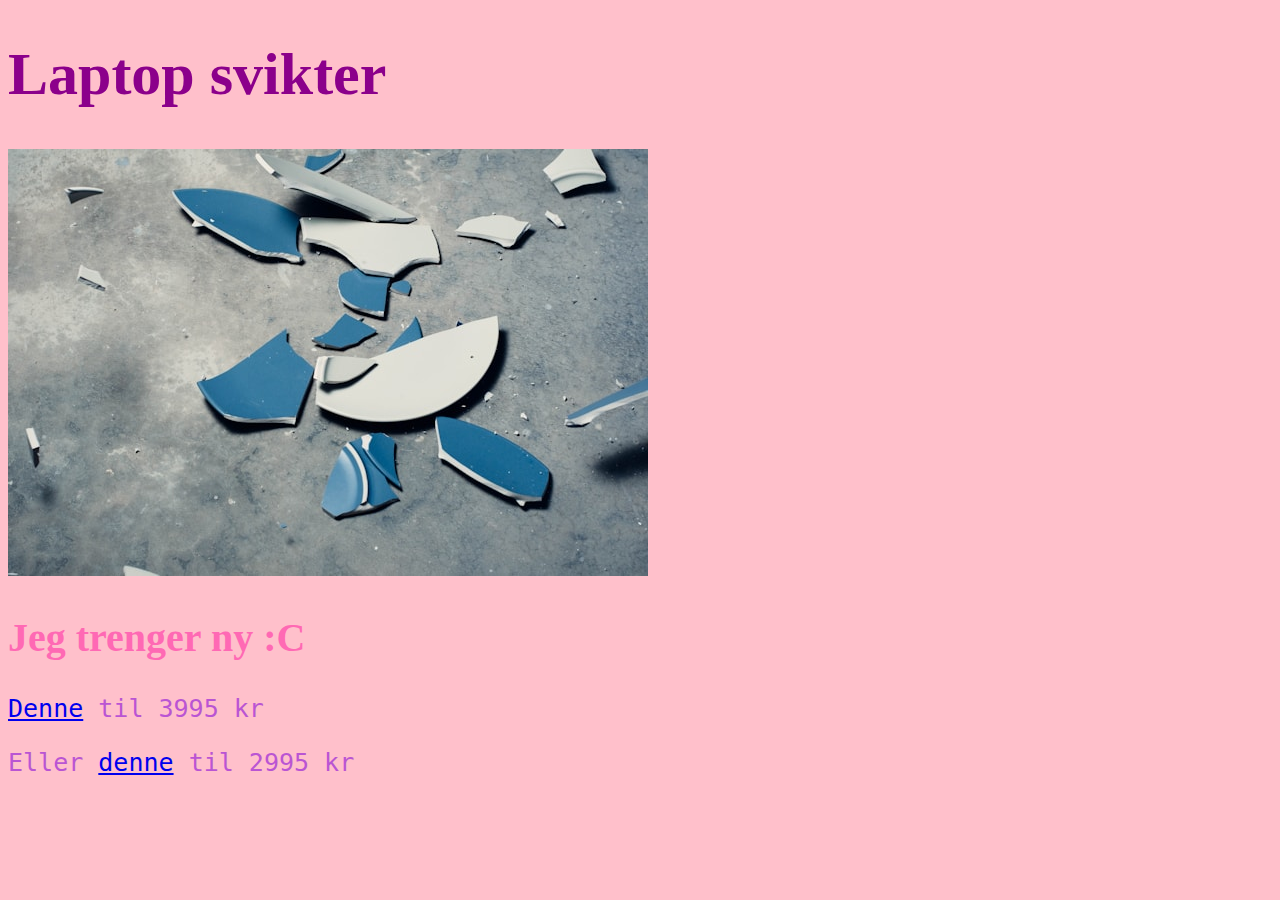
==== index.html @ 1bc30f64 "changed picture" ====
<!DOCTYPE html>
<html lang="en">
  <head>
    <meta charset="UTF-8" />
    <meta name="viewport" content="width=device-width, initial-scale=1.0" />
    <link rel="stylesheet" href="style.css" />

    <title>PC</title>
  </head>
  <body>
    <h1>Laptop svikter</h1>
    <img src="./chuttersnap-cGXdjyP6-NU-unsplash (1).jpg" alt="Ødelagt pc" />
    <h2>Jeg trenger ny :C</h2>
    <p>
      <a
        href="https://www.elkjop.no/product/pc-datautstyr-og-kontor/pc/barbar-pc/asus-vivobook-15-x1504-i3-128128ips-156-barbar-pc/768800"
        >Denne</a
      >
      til 3995 kr
    </p>
    <p>
      Eller
      <a
        href="https://www.elkjop.no/product/pc-datautstyr-og-kontor/pc/barbar-pc/asus-vivobook-go-e410ka-pentium4128-14-barbar-pc/768799"
      >
        denne</a
      >
      til 2995 kr
    </p>
  </body>
</html>
---- style.css ----
body {
  background-color: pink;
}
h1 {
  color: darkmagenta;
  font-family: fantasy;
  font-size: 60px;
}
h2 {
  color: hotpink;
  font-family: fantasy;
  font-size: 40px;
}
p {
  color: mediumorchid;
  font-family: monospace;
  font-size: 25px;
}
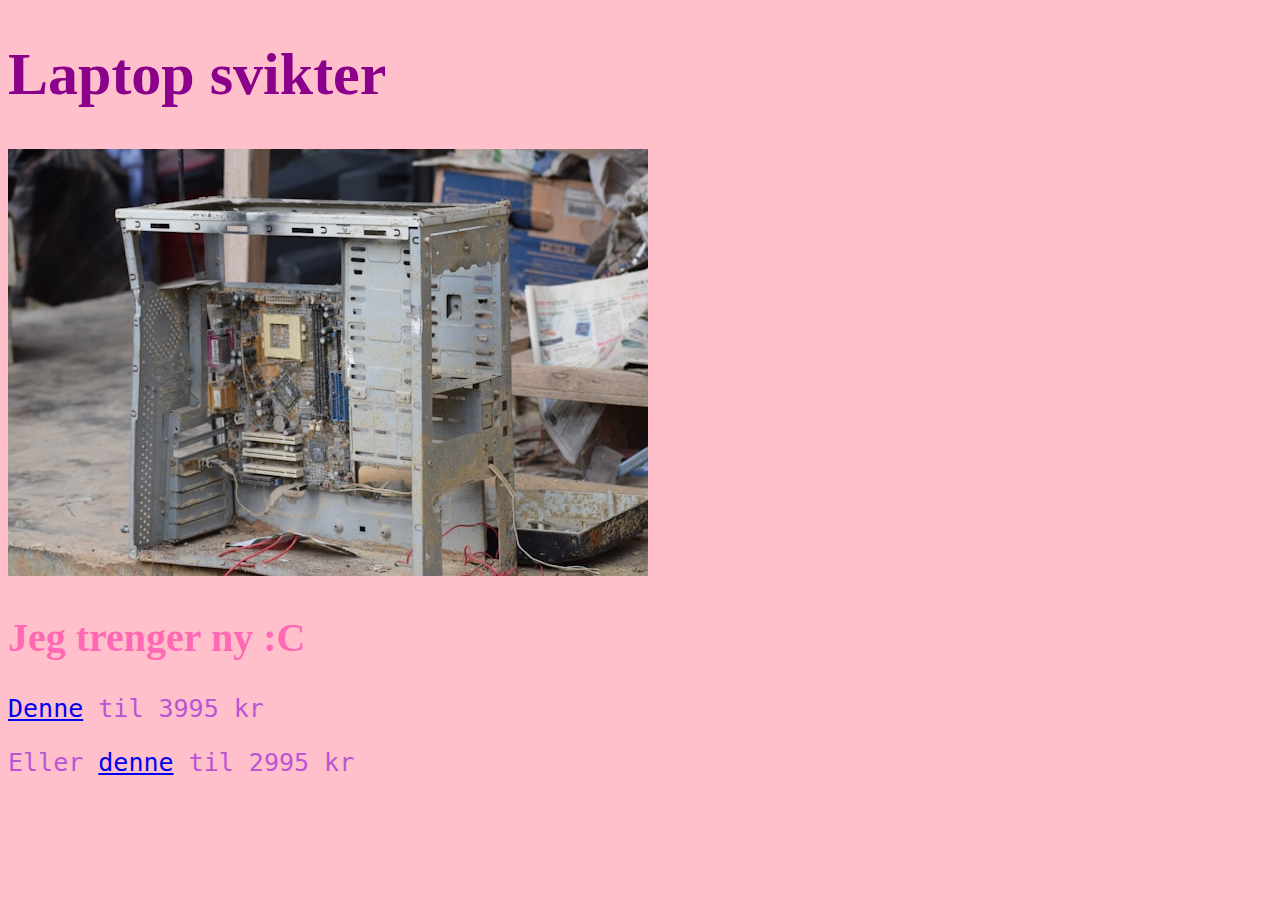
==== commit 409c3779: "changed picture to original" ====
--- a/index.html
+++ b/index.html
@@ -9,7 +9,10 @@
   </head>
   <body>
     <h1>Laptop svikter</h1>
-    <img src="./chuttersnap-cGXdjyP6-NU-unsplash (1).jpg" alt="Ødelagt pc" />
+    <img
+      src="./md-riduwan-molla-ZO0weaaDrBs-unsplash (3).jpg"
+      alt="Ødelagt pc"
+    />
     <h2>Jeg trenger ny :C</h2>
     <p>
       <a
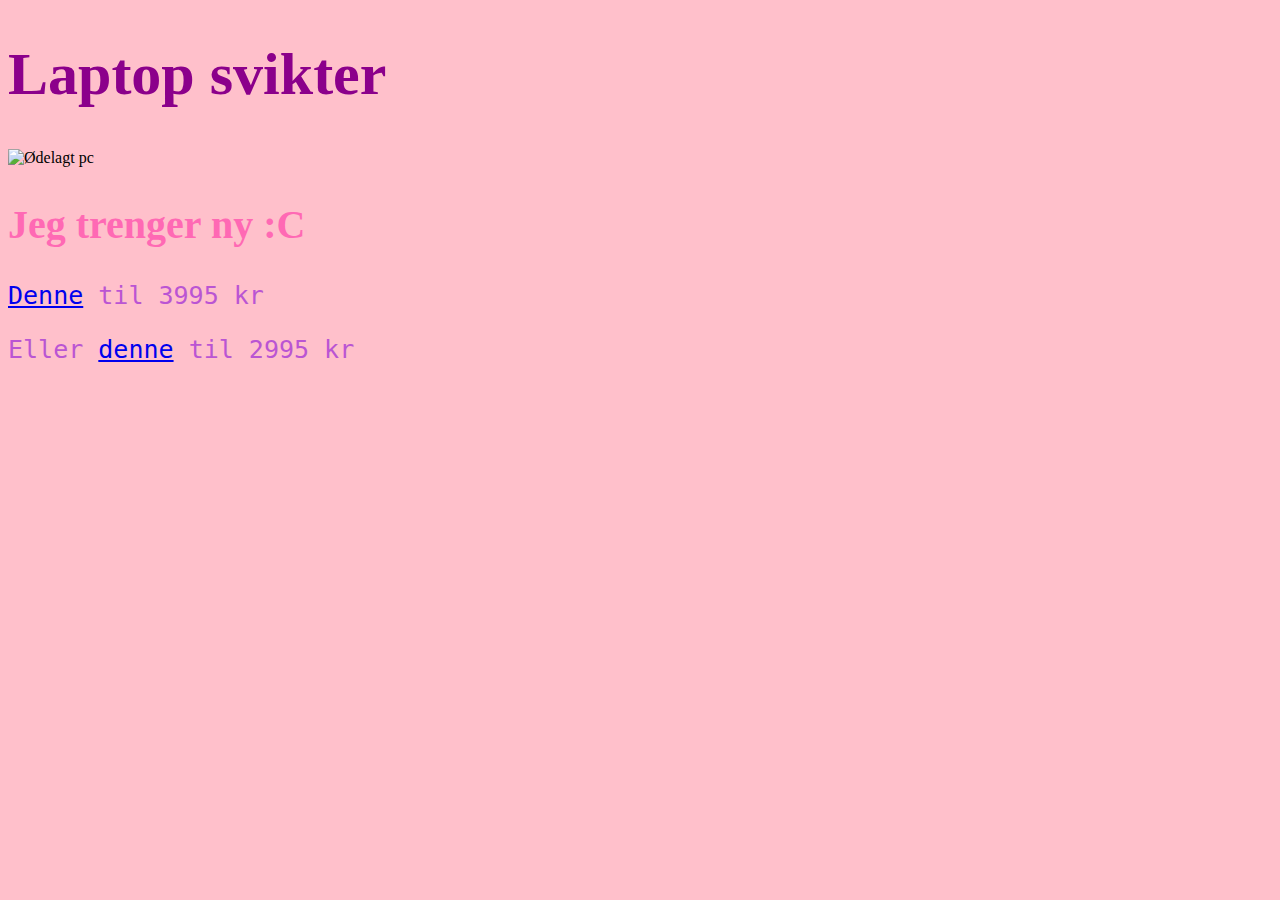
==== commit 2bccc7f9: "removed picture" ====
--- a/index.html
+++ b/index.html
@@ -9,10 +9,7 @@
   </head>
   <body>
     <h1>Laptop svikter</h1>
-    <img
-      src="./md-riduwan-molla-ZO0weaaDrBs-unsplash (3).jpg"
-      alt="Ødelagt pc"
-    />
+    <img src="" alt="Ødelagt pc" />
     <h2>Jeg trenger ny :C</h2>
     <p>
       <a
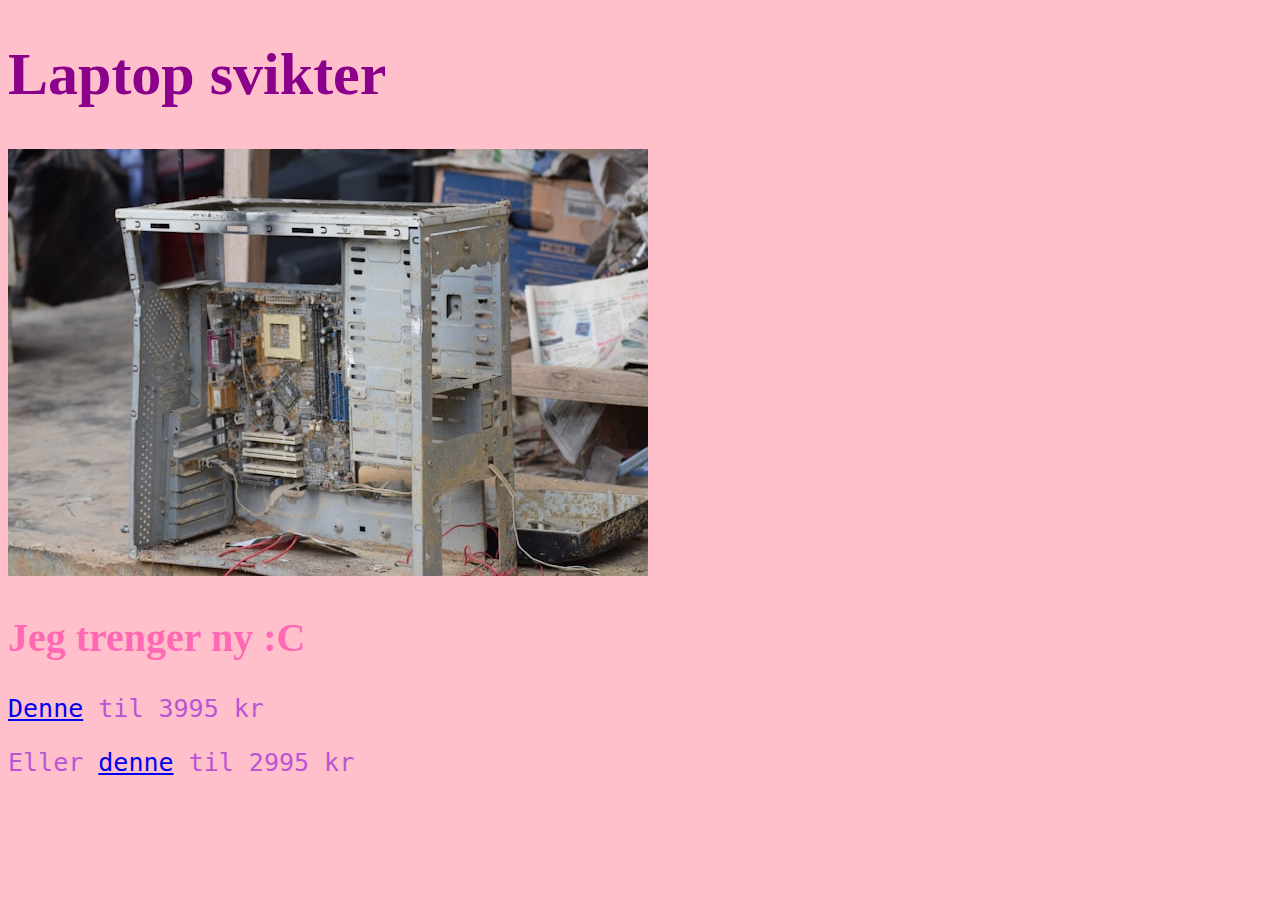
==== commit 9281f50e: "new picture" ====
--- a/index.html
+++ b/index.html
@@ -9,7 +9,7 @@
   </head>
   <body>
     <h1>Laptop svikter</h1>
-    <img src="" alt="Ødelagt pc" />
+    <img src="./md-riduwan-molla-ZO0weaaDrBs-unsplash.jpg" alt="Ødelagt pc" />
     <h2>Jeg trenger ny :C</h2>
     <p>
       <a
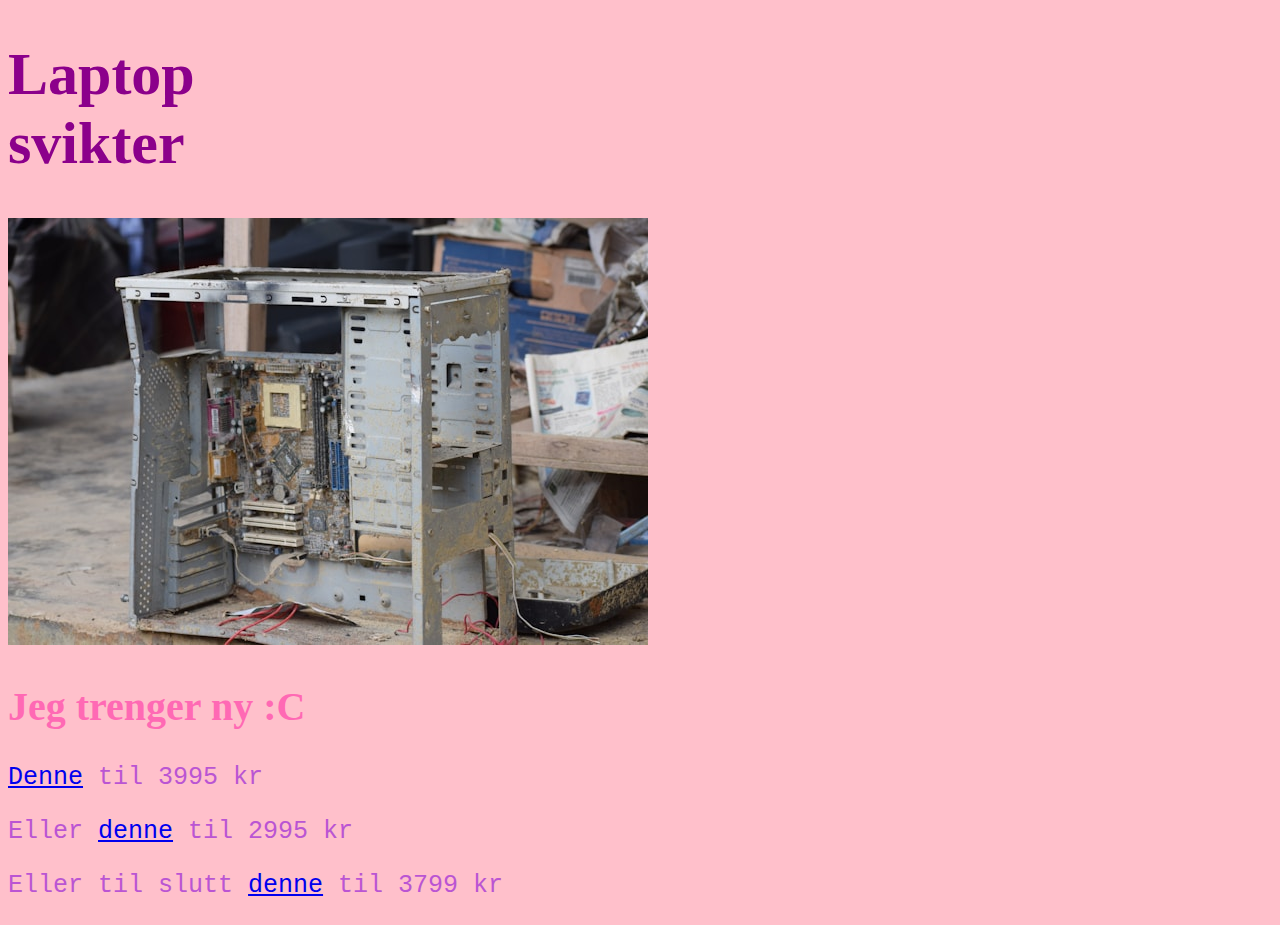
==== commit f4567f4a: "fixed links" ====
--- a/index.html
+++ b/index.html
@@ -14,6 +14,7 @@
     <p>
       <a
         href="https://www.elkjop.no/product/pc-datautstyr-og-kontor/pc/barbar-pc/asus-vivobook-15-x1504-i3-128128ips-156-barbar-pc/768800"
+        target="_blank"
         >Denne</a
       >
       til 3995 kr
@@ -22,10 +23,21 @@
       Eller
       <a
         href="https://www.elkjop.no/product/pc-datautstyr-og-kontor/pc/barbar-pc/asus-vivobook-go-e410ka-pentium4128-14-barbar-pc/768799"
+        target="_blank"
       >
         denne</a
       >
       til 2995 kr
     </p>
+    <p>
+      Eller til slutt
+      <a
+        href="https://www.power.no/data-og-tilbehoer/pc-og-mac/baerbar-pc/acer-aspire-3-a314-36p-38bd-14-baerbar-pc/p-2930571/?_gl=1*cfkgph*_up*MQ..*_ga*Mzc4NzAyNzc4LjE3MzE0ODM2NTg.*_ga_44SZRFRS92*MTczMTQ4MzY1Ni4xLjAuMTczMTQ4MzY1Ni4wLjAuMA..*_ga_12345*MTczMTQ4MzY1OC4xLjAuMTczMTQ4MzY1OC4wLjAuMzM1MTMyMTUx*_ga_V55GT49X20*MTczMTQ4MzY1OC4xLjAuMTczMTQ4MzY1OC4wLjAuMA.."
+        target="_blank"
+      >
+        denne</a
+      >
+      til 3799 kr
+    </p>
   </body>
 </html>
--- a/style.css
+++ b/style.css
@@ -5,6 +5,7 @@
   color: darkmagenta;
   font-family: fantasy;
   font-size: 60px;
+  max-width: 200px;
 }
 h2 {
   color: hotpink;
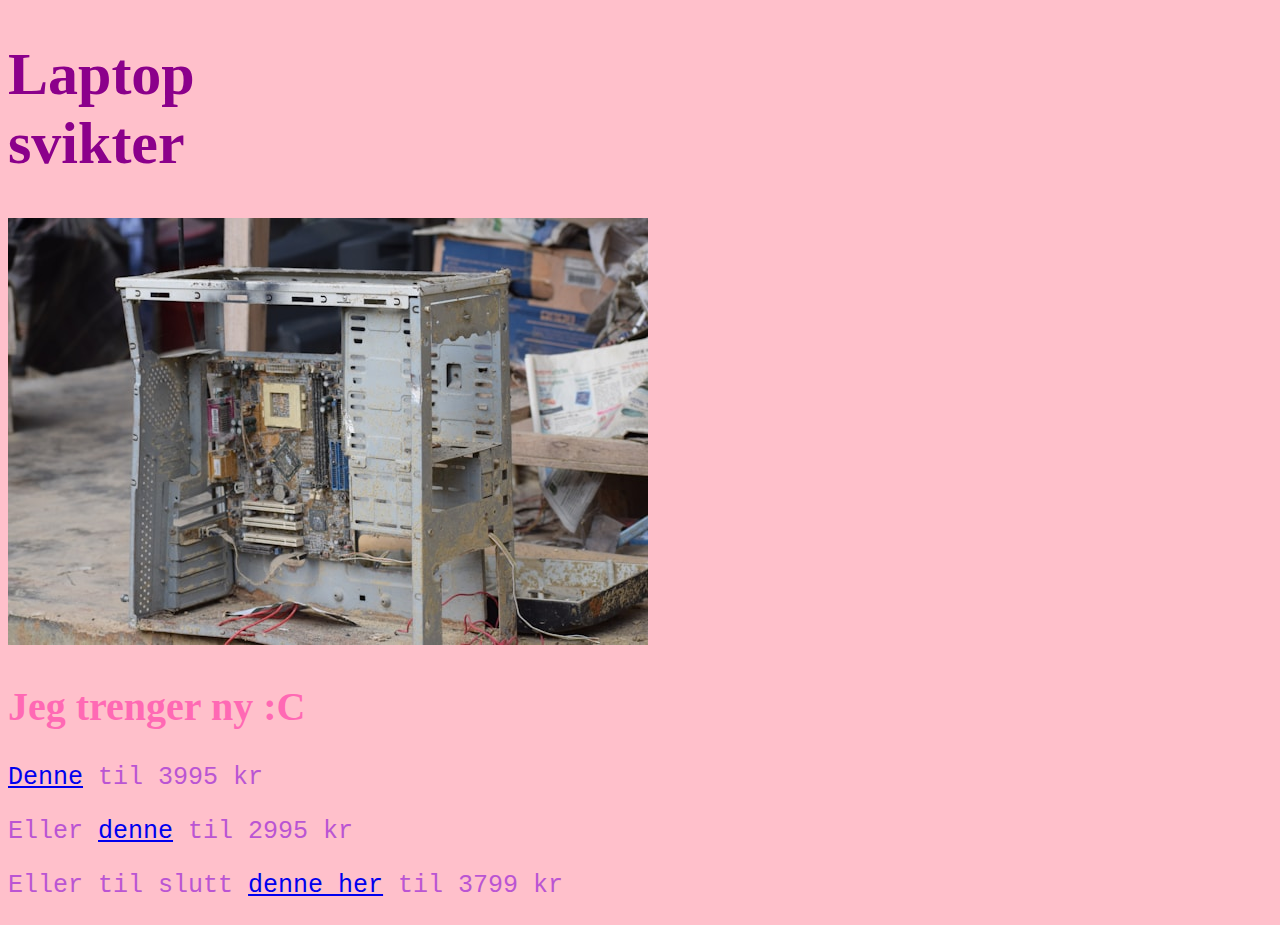
==== commit 39c5692a: "fixed last link" ====
--- a/index.html
+++ b/index.html
@@ -35,7 +35,7 @@
         href="https://www.power.no/data-og-tilbehoer/pc-og-mac/baerbar-pc/acer-aspire-3-a314-36p-38bd-14-baerbar-pc/p-2930571/?_gl=1*cfkgph*_up*MQ..*_ga*Mzc4NzAyNzc4LjE3MzE0ODM2NTg.*_ga_44SZRFRS92*MTczMTQ4MzY1Ni4xLjAuMTczMTQ4MzY1Ni4wLjAuMA..*_ga_12345*MTczMTQ4MzY1OC4xLjAuMTczMTQ4MzY1OC4wLjAuMzM1MTMyMTUx*_ga_V55GT49X20*MTczMTQ4MzY1OC4xLjAuMTczMTQ4MzY1OC4wLjAuMA.."
         target="_blank"
       >
-        denne</a
+        denne her</a
       >
       til 3799 kr
     </p>
